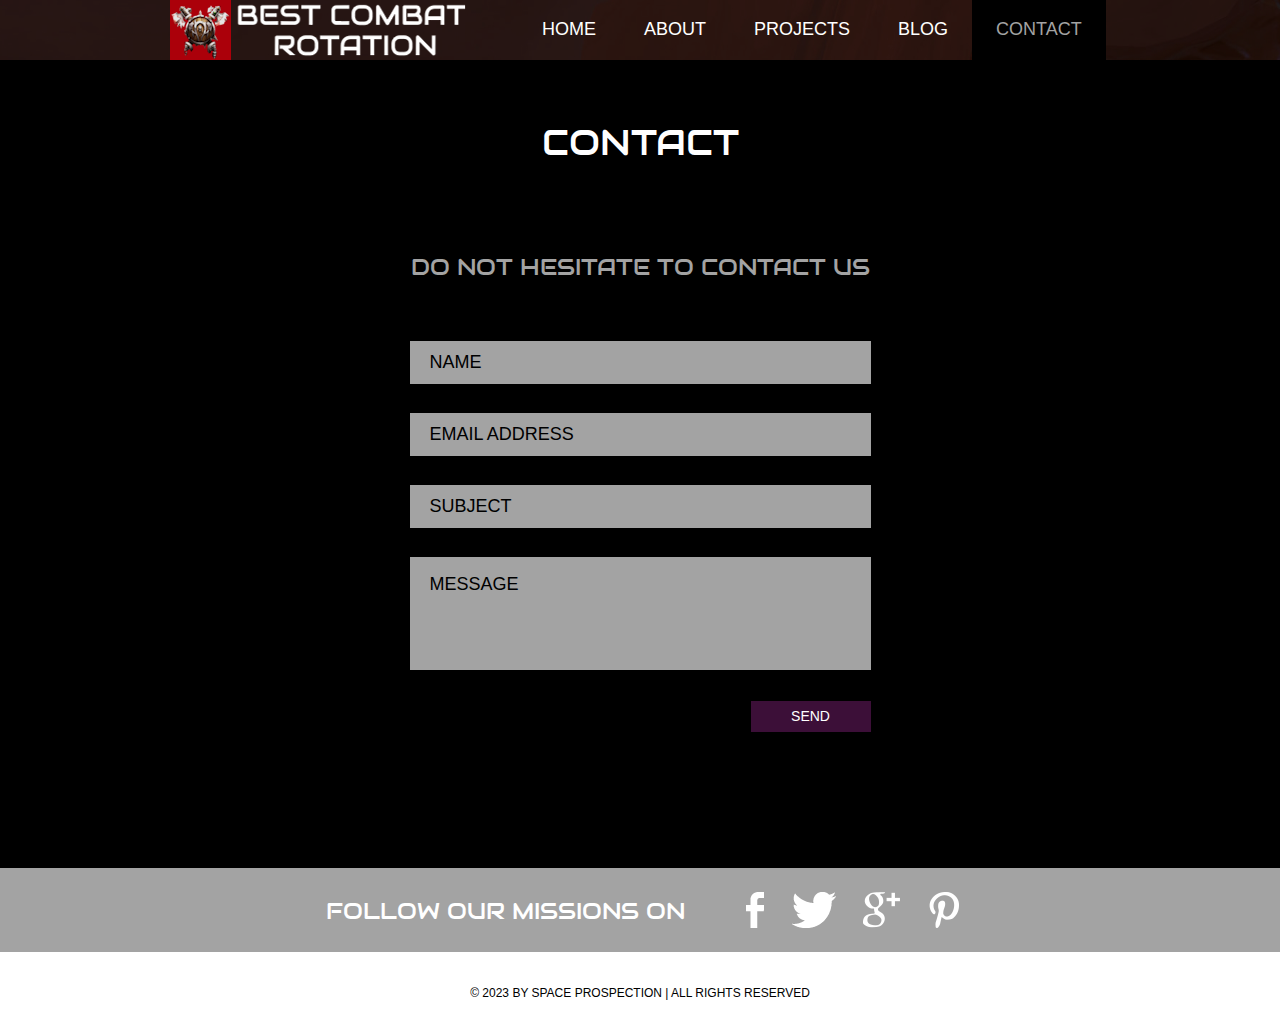
==== contact.html @ 2f609153 "Add files via upload" ====
<!doctype html>
<!-- Website template by freewebsitetemplates.com -->
<html>
<head>
	<meta charset="UTF-8">
	<meta name="viewport" content="width=device-width, initial-scale=1.0">
	<title>contact - Space Science Website Template</title>
	<link rel="stylesheet" href="css/style.css" type="text/css">
	<link rel="stylesheet" type="text/css" href="css/mobile.css">
	<script src="js/mobile.js" type="text/javascript"></script>
</head>
<body>
	<div id="page">
		<div id="header">
			<div>
				<a href="index.html" class="logo"><img src="images/logo.png" alt=""></a>
				<ul id="navigation">
					<li>
						<a href="index.html">Home</a>
					</li>
					<li>
						<a href="about.html">About</a>
					</li>
					<li class="menu">
						<a href="projects.html">Projects</a>
						<ul class="primary">
							<li>
								<a href="proj1.html">proj 1</a>
							</li>
						</ul>
					</li>
					<li class="menu">
						<a href="blog.html">Blog</a>
						<ul class="secondary">
							<li>
								<a href="singlepost.html">Single post</a>
							</li>
						</ul>
					</li>
					<li class="selected">
						<a href="contact.html">Contact</a>
					</li>
				</ul>
			</div>
		</div>
		<div id="body">
			<div class="header">
				<div class="contact">
					<h1>Contact</h1>
					<h2>DO NOT HESITATE TO CONTACT US</h2>
					<form action="index.html">
						<input type="text" name="Name" value="Name" onblur="this.value=!this.value?'Name':this.value;" onfocus="this.select()" onclick="this.value='';">
						<input type="text" name="Email Address" value="Email Address" onblur="this.value=!this.value?'Email Address':this.value;" onfocus="this.select()" onclick="this.value='';">
						<input type="text" name="Subject" value="Subject" onblur="this.value=!this.value?'Subject':this.value;" onfocus="this.select()" onclick="this.value='';">
						<textarea name="message" cols="50" rows="7">Message</textarea>
						<input type="submit" value="Send" id="submit">
					</form>
				</div>
			</div>
		</div>
		<div id="footer">
			<div class="connect">
				<div>
					<h1>FOLLOW OUR  MISSIONS ON</h1>
					<div>
						<a href="http://freewebsitetemplates.com/go/facebook/" class="facebook">facebook</a>
						<a href="http://freewebsitetemplates.com/go/twitter/" class="twitter">twitter</a>
						<a href="http://freewebsitetemplates.com/go/googleplus/" class="googleplus">googleplus</a>
						<a href="http://pinterest.com/fwtemplates/" class="pinterest">pinterest</a>
					</div>
				</div>
			</div>
			<div class="footnote">
				<div>
					<p>&copy; 2023 BY SPACE PROSPECTION | ALL RIGHTS RESERVED</p>
				</div>
			</div>
		</div>
	</div>
</body>
</html>
---- css/style.css ----
/* Website template by freewebsitetemplates.com */
body {
	margin: 0;
	padding: 0;
	position: relative;
	width: auto;
}
body #page {
	background: url("../images/bg-home.jpg") no-repeat scroll center top #000000;
	margin: 0;
	overflow: hidden;
	padding: 0;
	width: auto;
	z-index: 3;
}
a {
	text-decoration: none;
	outline: none;
}
a:active {
	background: none;
}
img {
	border: none;
}
/*-------------------------------------------FONTS---------------------------------------------*/
@font-face {
	font-family: 'audiowide-regular-webfont';
	src: url('../fonts/audiowide-regular-webfont.eot');
	src: url('../fonts/audiowide-regular-webfont.woff') format('woff'), url('../fonts/audiowide-regular-webfont.ttf') format('truetype'), url('../fonts/audiowide-regular-webfont.svg') format('svg');
}
/*----------------------------------------header-styles---------------------------------------*/
#header {
	background: url(../images/bg-transparent1.png) repeat;
	margin: 0;
	min-height: 60px;
	padding: 0;
	width: auto;
}
#header div {
	margin: 0 auto;
	max-width: 940px;
	min-height: 60px;
	padding: 0 10px;
}
#header div a.logo {
	display: block;
	float: left;
	height: 60px;
	margin: 0 44px 0 0;
	padding: 0;
	width: 304px;
}
#header div a img {
	display: block;
	margin: 0;
	padding: 0;
	width: auto;
}
#header div ul {
	display: inline-block;
	float: left;
	list-style: none;
	margin: 0;
	padding: 0;
	width: auto;
}
#header div ul li {
	float: left;
	margin: 0;
	padding: 0;
	width: auto;
}
#header div ul li a {
	color: #ffffff;
	display: block;
	font-family: Arial;
	font-size: 18px;
	font-weight: normal;
	line-height: 59px;
	margin: 0;
	min-height: 60px;
	padding: 0 24px;
 *padding: 0 23px; /* Needed for IE8 and old versions */
	text-align: center;
	text-transform: uppercase;
	width: auto;
}
#header div ul li a:hover {
	background-color: #620031;
	color: #ffffff;
}
#header div ul li.selected a {
	background-color: #000000;
	color: #a3a3a3;
}
#header div ul li.menu {
	position: relative;
}
#header div ul li.menu ul {
	display: block;
	left: -99999px;
	list-style: none;
	margin: 0;
	padding: 0;
	position: absolute;
	top: 60px;
	width: 142px;
	z-index: 50;
}
#header div ul li.menu:hover ul.primary {
	left: 31px;
}
#header div ul li.menu ul.primary.selected {
	left: 31px;
}
#header div ul li.menu:hover ul.secondary {
	left: -20px;
}
#header div ul li.menu ul.secondary.selected {
	left: -20px;
}
#header div ul li.menu ul li {
	margin: 0;
	padding: 0;
	width: auto;
}
#header div ul li.menu ul li a {
	background-color: #620031;
	color: #ffffff;
	display: block;
	font-family: Arial;
	font-size: 18px;
	font-weight: normal;
	line-height: 60px;
	margin: 0;
	min-height: 60px;
	padding: 0 10px;
	text-align: center;
	text-transform: uppercase;
	width: auto;
}
#header div ul li.menu ul.primary.selected li a, #header div ul li.menu ul.secondary.selected li a {
	background-color: #000000;
	color: #a3a3a3;
}
/*----------------------------------------body-home-styles---------------------------------------*/
#body {
	background-color: #000000;
	margin: 0;
	min-height: 808px;
	overflow: hidden;
	padding: 0;
	width: 100%;
}
#body.home {
	background: none;
	margin: 0;
	min-height: 1308px;
	overflow: hidden;
	padding: 0;
	width: 100%;
}
#body.home .header {
	background: none;
	margin: 0;
	overflow: hidden;
	padding: 0;
	width: 100%;
}
#body.home .header div {
	margin: 0 auto;
	max-width: 940px;
	overflow: hidden;
	padding: 0 10px;
	position: relative;
}
#body.home .header div img.satellite {
	display: block;
	left: 10px;
	margin: 0;
	padding: 0;
	position: absolute;
	top: 41px;
	width: auto;
	z-index: 50;
}
#body.home .header div h1 {
	color: #FFFFFF;
	display: block;
	float: right;
	font-family: audiowide-regular-webfont;
	font-size: 60px;
	font-weight: normal;
	line-height: 60px;
	margin: 187px 0 27px;
	padding: 0 38px 0 399px;
	position: relative;
	text-align: right;
	text-transform: uppercase;
	width: 503px;
	z-index: 60;
}
#body.home .header div h2 {
	color: #FFFFFF;
	display: block;
	float: right;
	font-family: Arial;
	font-size: 43px;
	font-weight: normal;
	line-height: 43px;
	margin: 0 0 36px;
	padding: 0 146px 0 506px;
	position: relative;
	text-align: right;
	text-transform: uppercase;
	width: 288px;
	z-index: 60;
}
#body.home .header div a.more {
	background-color: #000000;
	color: #a3a3a3;
	display: block;
	float: right;
	font-family: Arial;
	font-size: 18px;
	font-weight: normal;
	height: 49px;
	line-height: 49px;
	margin: 0 200px 0 0;
	padding: 0;
	text-align: center;
	text-transform: uppercase;
	position: relative;
	width: 180px;
	z-index: 55;
}
#body.home .header div a.more:hover {
	background-color: #ab000b;
	color: #ffffff;
}
#body.home .header div h3 {
	background: url("../images/bg-transparent1.png") repeat;
	color: #A3A3A3;
	float: left;
	font-family: audiowide-regular-webfont;
	font-size: 23px;
	font-weight: normal;
	line-height: 23px;
	margin: 96px 0 0;
 *margin: 102px 0 0;/* Needed for IE8 and old versions */
	min-height: 27px;
	padding: 17px 0 10px;
	position: relative;
	text-align: center;
	text-transform: uppercase;
	width: 940px;
}
#body.home .header div ul {
	display: inline-block;
	list-style: none outside none;
	margin: 0 0 -6px;
	overflow: hidden;
	padding: 0;
	width: auto;
}
#body.home .header div ul li:first-child {
	padding: 0;
}
#body.home .header div ul li {
	border: medium none;
	float: left;
	margin: 0;
	padding: 0;
	width: auto;
}
#body.home .header div ul li a {
	display: block;
	float: none;
	height: 156px;
	margin: 0;
	padding: 0;
	width: 235px;
}
#body.home .header div ul li a img {
	cursor: pointer;
	filter: alpha(opacity=100);/* Needed for IE8 and old versions */
	opacity: 1.0;
	display: block;
	margin: 0;
	padding: 0;
	width: auto;
}
#body.home .header div ul li a img:hover {
	filter: alpha(opacity=70);/* Needed for IE8 and old versions */
	opacity: 0.7;
}
#body.home .body {
	background-color: #630031;
	margin: 0;
	min-height: 168px;
	overflow: hidden;
	padding: 0;
	width: 100%;
}
#body.home .body div {
	margin: 0 auto;
	max-width: 940px;
	overflow: hidden;
	padding: 31px 10px 0;
}
#body.home .body div h1 {
	color: #FFFFFF;
	display: block;
	font-family: audiowide-regular-webfont;
	font-size: 32px;
	font-weight: normal;
	line-height: 32px;
	margin: 0 auto 24px;
	padding: 0;
	text-align: center;
	text-transform: uppercase;
	width: 780px;
}
#body.home .body div p {
	color: #ffffff;
	display: block;
	font-family: Arial;
	font-size: 18px;
	font-weight: normal;
	line-height: 24px;
	margin: 0 auto;
	padding: 0;
	text-align: center;
	width: 780px;
}
#body.home .body div p a {
	color: #ffffff;
	font-family: Arial;
	font-size: 18px;
	font-weight: normal;
	line-height: 24px;
	margin: 0 auto;
	padding: 0;
	text-decoration: underline;
}
#body.home .body div p a:hover {
	color: #a3a3a3;
}
#body.home .footer {
	background-color: #000000;
	margin: 0;
	overflow: hidden;
	padding: 0;
	width: 100%;
}
#body.home .footer div {
	margin: 0 auto;
	max-width: 960px;
	overflow: hidden;
	padding: 32px 0 16px;
}
#body.home .footer div ul {
	display: inline-block;
	list-style: none;
	margin: 0;
	overflow: hidden;
	padding: 0;
	width: auto;
}
#body.home .footer div ul li:first-child {
	float: left;
	margin: 0 10px;
	padding: 0;
	width: 460px;
}
#body.home .footer div ul li {
	float: left;
	margin: 0 0 0 10px;
	padding: 0 0 0 20px;
	width: 440px;
}
#body.home .footer div ul li h1 {
	color: #FFFFFF;
	font-family: audiowide-regular-webfont;
	font-size: 32px;
	font-weight: normal;
	line-height: 32px;
	margin: 0 0 44px;
	padding: 0;
	text-align: left;
	text-transform: uppercase;
	width: auto;
}
#body.home .footer div ul li a {
	display: block;
	height: 258px;
	margin: 0;
	position: relative;
	padding: 0;
	width: 460px;
}
#body.home .footer div ul li a img {
	cursor: pointer;
	filter: alpha(opacity=100);/* Needed for IE8 and old versions */
	opacity: 1.0;
	display: block;
	margin: 0;
	padding: 0;
	width: auto;
}
#body.home .footer div ul li a:hover img {
	filter: alpha(opacity=70);/* Needed for IE8 and old versions */
	opacity: 0.7;
}
#body.home .footer div ul li a span {
	background: url(../images/icons.png) no-repeat 0 -152px;
	display: block;
	height: 72px;
	left: 199px;
	margin: 0;
	padding: 0;
	position: absolute;
	top: 94px;
	width: 62px;
}
#body.home .footer div ul li a:hover span {
	background: url(../images/icons.png) no-repeat 0 -226px;
}
#body.home .footer div ul li ul {
	display: inline-block;
	list-style: none outside none;
	margin: 0;
	overflow: hidden;
	padding: 0;
	width: 440px;
}
#body.home .footer div ul li ul li {
	border-top: 1px solid #A3A3A3;
	float: none;
	margin: 0;
	overflow: hidden;
	padding: 39px 10px 38px 0;
	width: 440px;
}
#body.home .footer div ul li ul li:first-child {
	border: medium none;
	margin: 0;
	padding: 0 0 38px;
	width: 440px;
}
#body.home .footer div ul li ul li a {
	display: block;
	float: left;
	height: 90px;
	margin: 0 20px 0 0;
	padding: 0;
	width: 100px;
}
#body.home .footer div ul li ul li a img {
	cursor: pointer;
	filter: alpha(opacity=100);/* Needed for IE8 and old versions */
	opacity: 1.0;
	display: block;
	margin: 0;
	padding: 0;
	width: auto;
}
#body.home .footer div ul li ul li a img:hover {
	filter: alpha(opacity=70);/* Needed for IE8 and old versions */
	opacity: 0.7;
}
#body.home .footer div ul li ul li h1 {
	color: #A3A3A3;
	float: left;
	font-family: audiowide-regular-webfont;
	font-size: 23px;
	font-weight: normal;
	line-height: 23px;
	margin: 0;
	padding: 4px 0 8px;
	text-align: left;
	text-transform: uppercase;
	width: 310px;
}
#body.home .footer div ul li ul li span {
	color: #FFFFFF;
	display: block;
	float: left;
	font-family: Arial;
	font-size: 14px;
	font-weight: normal;
	line-height: 14px;
	margin: 0 0 10px;
	padding: 0;
	text-align: left;
	text-transform: uppercase;
	width: 310px;
}
#body.home .footer div ul li ul li a.more {
	background-color: #3c0f38;
	color: #ffffff;
	display: block;
	float: right;
	font-family: Arial;
	font-size: 14px;
	font-weight: normal;
	height: 31px;
	line-height: 31px;
	margin: 0;
	padding: 0;
	text-align: center;
	text-transform: uppercase;
	width: 120px;
}
#body.home .footer div ul li ul li a.more:hover {
	background-color: #620031;
}
/*----------------------------------------body-styles---------------------------------------*/
#body.about .header {
	background: url(../images/bg-about.jpg) no-repeat center top #000000;
	margin: 0;
	min-height: 455px;
	padding: 0;
	width: 100%;
}
#body.about .header div, #body .header div {
	margin: 0 auto;
	max-width: 960px;
	overflow: hidden;
	padding: 65px 0 40px;
}
#body.about .header div h1, #body .header div h1 {
	color: #FFFFFF;
	display: block;
	font-family: audiowide-regular-webfont;
	font-size: 36px;
	font-weight: normal;
	line-height: 36px;
	margin: 0 auto 87px;
	padding: 0;
	text-align: center;
	text-transform: uppercase;
	width: 940px;
}
#body.about .header div h2 {
	color: #FFFFFF;
	display: block;
	font-family: audiowide-regular-webfont;
	font-size: 32px;
	font-weight: normal;
	line-height: 32px;
	margin: 0 auto 24px;
	padding: 0;
	text-align: center;
	text-transform: uppercase;
	width: 820px;
}
#body.about .header div p {
	color: #ffffff;
	display: block;
	font-family: Arial;
	font-size: 18px;
	font-weight: normal;
	line-height: 24px;
	margin: 0 auto;
	padding: 0;
	text-align: center;
	width: 820px;
}
#body.about .header div p a {
	color: #ffffff;
	font-family: Arial;
	font-size: 18px;
	font-weight: normal;
	line-height: 24px;
	margin: 0;
	padding: 0;
	text-decoration: underline;
}
#body.about .header div p a:hover {
	color: #a3a3a3;
}
#body.about .body {
	background-color: #620031;
	margin: 0;
	min-height: 253px;
	overflow: hidden;
	padding: 0;
	width: 100%;
}
#body.about .body div {
	margin: 0 auto;
	max-width: 940px;
	overflow: hidden;
	padding: 36px 10px 35px;
}
#body.about .body div h2 {
	color: #A3A3A3;
	float: left;
	font-family: audiowide-regular-webfont;
	font-size: 23px;
	font-weight: normal;
	line-height: 23px;
	margin: 18px 0 26px;
	padding: 0;
	text-align: left;
	text-transform: uppercase;
	width: 620px;
}
#body.about .body div p {
	color: #ffffff;
	display: block;
	float: left;
	font-family: Arial;
	font-size: 14px;
	font-weight: normal;
	line-height: 24px;
	margin: 0;
	padding: 0;
	text-align: left;
	width: 620px;
}
#body.about .body div p a {
	color: #ffffff;
	font-family: Arial;
	font-size: 14px;
	font-weight: normal;
	line-height: 24px;
	margin: 0;
	padding: 0;
	text-decoration: underline;
}
#body.about .body div p a:hover {
	color: #a3a3a3;
}
#body.about .body div img {
	display: block;
	float: right;
	margin: 0;
	padding: 0;
	width: auto;
}
#body.about .footer {
	background-color: #000000;
	margin: 0;
	min-height: 366px;
	padding: 0;
	width: 100%;
}
#body.about .footer div {
	margin: 0 auto;
	overflow: hidden;
	padding: 79px 0 0 10px;
	width: 950px;
}
#body.about .footer div h2 {
	color: #A3A3A3;
	float: right;
	font-family: audiowide-regular-webfont;
	font-size: 23px;
	font-weight: normal;
	line-height: 23px;
	margin: 34px 0 24px;
	padding: 0;
	text-align: left;
	text-transform: uppercase;
	width: 557px;
}
#body.about .footer div p {
	color: #ffffff;
	display: block;
	float: right;
	font-family: Arial;
	font-size: 18px;
	font-weight: normal;
	line-height: 24px;
	margin: 0 auto;
	padding: 0;
	text-align: left;
	width: 557px;
}
#body.about .footer div p a {
	color: #ffffff;
	font-family: Arial;
	font-size: 18px;
	font-weight: normal;
	line-height: 24px;
	margin: 0 auto;
	padding: 0;
	text-decoration: underline;
}
#body.about .footer div p a:hover {
	color: #a3a3a3;
}
#body.about .footer div img {
	float: left;
	display: block;
	margin: 0;
	padding: 0;
	width: auto;
}
#body.about .section {
	background-color: #3c0f38;
	margin: 0;
	min-height: 234px;
	padding: 0;
	width: auto;
}
#body.about .section div {
	margin: 0 auto;
	max-width: 960px;
	overflow: hidden;
	padding: 58px 0 55px;
}
#body.about .section div h2 {
	color: #A3A3A3;
	display: block;
	font-family: audiowide-regular-webfont;
	font-size: 23px;
	font-weight: normal;
	line-height: 23px;
	margin: 0 auto 26px;
	padding: 0;
	text-align: center;
	text-transform: uppercase;
	width: 780px;
}
#body.about .section div p {
	color: #ffffff;
	display: block;
	font-family: Arial;
	font-size: 14px;
	font-weight: normal;
	line-height: 24px;
	margin: 0 auto;
	padding: 0;
	text-align: center;
	width: 780px;
}
#body.about .section div p a {
	color: #ffffff;
	font-family: Arial;
	font-size: 14px;
	font-weight: normal;
	line-height: 24px;
	margin: 0;
	padding: 0;
	text-decoration: underline;
}
#body.about .section div p a:hover {
	color: #a3a3a3;
}
#body .header {
	margin: 0 auto;
	padding: 0;
	width: 100%;
}
#body .header div ul {
	display: inline-block;
	max-width: 940px;
	list-style: none outside none;
	margin: 0;
	padding: 3px 10px 0;
}
#body .header div ul li:first-child {
	border: none;
	padding: 0 0 38px;
}
#body .header div ul li {
	border-top: 1px solid #A3A3A3;
	margin: 0;
	overflow: hidden;
	padding: 38px 0;
	width: auto;
}
#body .header div ul li a {
	display: block;
	float: left;
	height: 217px;
	margin: 0 40px 0 0;
	padding: 0;
	width: 380px;
}
#body .header div ul li a img {
	cursor: pointer;
	filter: alpha(opacity=100);/* Needed for IE8 and old versions */
	opacity: 1.0;
	display: block;
	margin: 0;
	padding: 0;
	width: auto;
}
#body .header div ul li a img:hover {
	filter: alpha(opacity=70);/* Needed for IE8 and old versions */
	opacity: 0.7;
}
#body .header div ul li div {
	float: left;
	margin: 0;
	overflow: hidden;
	padding: 0;
	width: 520px;
}
#body .header div ul li div h1 {
	color: #A3A3A3;
	font-family: audiowide-regular-webfont;
	font-size: 23px;
	font-weight: normal;
	line-height: 23px;
	margin: 0 0 26px;
	padding: 0;
	text-align: left;
	text-transform: uppercase;
	width: 520px;
}
#body .header div ul li div p {
	color: #FFFFFF;
	font-family: Arial;
	font-size: 14px;
	font-weight: normal;
	line-height: 24px;
	margin: 0 0 41px;
	padding: 0;
	text-align: left;
	width: 520px;
}
#body .header div ul li div p a {
	color: #FFFFFF;
	display: inline;
	float: none;
	font-family: Arial;
	font-size: 14px;
	font-weight: normal;
	height: auto;
	line-height: 24px;
	margin: 0;
	padding: 0;
	text-decoration: underline;
	width: auto;
}
#body .header div ul li div p a:hover {
	color: #a3a3a3;
}
#body .header div ul li div a.more {
	background-color: #3c0f38;
	color: #ffffff;
	display: block;
	float: right;
	font-family: Arial;
	font-size: 14px;
	font-weight: normal;
	height: 31px;
	line-height: 31px;
	margin: 0;
	padding: 0;
	text-align: center;
	text-transform: uppercase;
	width: 120px;
}
#body .header div ul li div a.more:hover {
	background-color: #620031;
}
#body .header div img {
	display: block;
	margin: 0 auto;
	padding: 3px 0 0;
	width: auto;
}
#body .header div h2 {
	color: #A3A3A3;
	display: block;
	font-family: audiowide-regular-webfont;
	font-size: 23px;
	font-weight: normal;
	line-height: 23px;
	margin: 0 auto;
	padding: 53px 0 27px;
	text-align: center;
	text-transform: uppercase;
	width: 780px;
}
#body .header div p {
	color: #FFFFFF;
	display: block;
	font-family: Arial;
	font-size: 14px;
	font-weight: normal;
	line-height: 24px;
	margin: 0 auto 48px;
	padding: 0;
	text-align: center;
	width: 780px;
}
#body .header div p a {
	color: #ffffff;
	font-family: Arial;
	font-size: 14px;
	font-weight: normal;
	line-height: 24px;
	margin: 0 auto;
	padding: 0;
	text-decoration: underline;
}
#body .header div p a:hover {
	color: #a3a3a3;
}
#body .header div .article {
	float: left;
	margin: 0 40px 0 10px;
	padding: 0;
	width: 560px;
}
#body .header div .article ul {
	display: inline-block;
	list-style: none outside none;
	margin: 0;
	padding: 3px 0 0;
	width: 560px;
}
#body .header div .article ul li:first-child {
	border: none;
	padding: 0 0 38px;
}
#body .header div .article ul li {
	border-top: 1px solid #a3a3a3;
	margin: 0;
	overflow: hidden;
	padding: 38px 0 38px;
	width: auto;
}
#body .header div .article ul li a {
	display: block;
	height: 241px;
	margin: 0 0 29px;
	padding: 0;
	width: 560px;
}
#body .header div .article ul li a img {
	cursor: pointer;
	filter: alpha(opacity=100);/* Needed for IE8 and old versions */
	opacity: 1.0;
	display: block;
	margin: 0;
	padding: 0;
	width: auto;
}
#body .header div .article ul li a img:hover {
	filter: alpha(opacity=70);/* Needed for IE8 and old versions */
	opacity: 0.7;
}
#body .header div .article ul li h1 {
	color: #A3A3A3;
	font-family: audiowide-regular-webfont;
	font-size: 23px;
	font-weight: normal;
	line-height: 23px;
	margin: 0 0 8px;
	padding: 0;
	text-align: left;
	text-transform: uppercase;
	width: auto;
}
#body .header div .article ul li span {
	color: #FFFFFF;
	display: block;
	font-family: Arial;
	font-size: 14px;
	font-weight: normal;
	line-height: 14px;
	margin: 0 0 28px;
	padding: 0;
	text-align: left;
	text-transform: uppercase;
	width: auto;
}
#body .header div .article ul li p {
	color: #FFFFFF;
	font-family: Arial;
	font-size: 14px;
	font-weight: normal;
	line-height: 24px;
	margin: 0 0 29px;
	padding: 0;
	text-align: left;
	width: auto;
}
#body .header div .article ul li p a {
	color: #FFFFFF;
	display: inline;
	float: none;
	font-family: Arial;
	font-size: 14px;
	font-weight: normal;
	height: auto;
	line-height: 24px;
	margin: 0;
	padding: 0;
	text-decoration: underline;
	width: auto;
}
#body .header div .article ul li p a:hover {
	color: #a3a3a3;
}
#body .header div .article ul li a.more {
	background-color: #3c0f38;
	color: #ffffff;
	display: block;
	float: right;
	font-family: Arial;
	font-size: 14px;
	font-weight: normal;
	height: 31px;
	line-height: 31px;
	margin: 0;
	padding: 0;
	text-align: center;
	text-transform: uppercase;
	width: 120px;
}
#body .header div .article ul li a.more:hover {
	background-color: #620031;
}
#body .header div .sidebar {
	float: left;
	margin: 0;
	padding: 0;
	width: 340px;
}
#body .header div .sidebar ul {
	display: inline-block;
	list-style: none;
	margin: 0;
	padding: 0;
	width: 340px;
}
#body .header div .sidebar ul li:first-child {
	border: medium none;
	padding: 0 0 34px;
}
#body .header div .sidebar ul li {
	border-top: 1px solid #A3A3A3;
	margin: 0;
	overflow: hidden;
	padding: 32px 0 34px;
	width: auto;
}
#body .header div .sidebar ul li h1 {
	color: #FFFFFF;
	font-family: audiowide-regular-webfont;
	font-size: 32px;
	font-weight: normal;
	line-height: 32px;
	margin: 0 0 25px;
	padding: 0;
	text-align: left;
	text-transform: uppercase;
	width: 340px;
}
#body .header div .sidebar ul li a {
	display: block;
	float: none;
	height: 187px;
	margin: 0 0 29px;
	padding: 0;
	width: 34px;
}
#body .header div .sidebar ul li a img {
	cursor: pointer;
	filter: alpha(opacity=100);/* Needed for IE8 and old versions */
	opacity: 1.0;
	display: block;
	margin: 0;
	padding: 0;
	width: auto;
}
#body .header div .sidebar ul li a img:hover {
	filter: alpha(opacity=70);/* Needed for IE8 and old versions */
	opacity: 0.7;
}
#body .header div .sidebar ul li h2 {
	color: #A3A3A3;
	font-family: audiowide-regular-webfont;
	font-size: 23px;
	font-weight: normal;
	line-height: 23px;
	margin: 0 0 7px;
	padding: 0;
	text-align: left;
	text-transform: uppercase;
	width: auto;
}
#body .header div .sidebar ul li span {
	color: #ffffff;
	display: block;
	font-family: Arial;
	font-size: 14px;
	font-weight: normal;
	line-height: 14px;
	margin: 0;
	padding: 0;
	text-align: left;
	text-transform: uppercase;
	width: auto;
}
#body .header div .sidebar ul li ul {
	display: inline-block;
	list-style: none outside none;
	margin: 0;
	padding: 12px 0 0;
	width: 340px;
}
#body .header div .sidebar ul li ul li:first-child {
	padding: 0;
}
#body .header div .sidebar ul li ul li {
	border: medium none;
	margin: 0 0 26px;
	overflow: hidden;
	padding: 0;
	width: auto;
}
#body .header div .sidebar ul li ul li a {
	display: block;
	float: left;
	height: 54px;
	margin: 0 20px 0 0;
	padding: 0;
	width: 60px;
}
#body .header div .sidebar ul li ul li a img {
	cursor: pointer;
	filter: alpha(opacity=100);/* Needed for IE8 and old versions */
	opacity: 1.0;
	display: block;
	margin: 0;
	padding: 0;
	width: auto;
}
#body .header div .sidebar ul li ul li a img:hover {
	filter: alpha(opacity=70);/* Needed for IE8 and old versions */
	opacity: 0.7;
}
#body .header div .sidebar ul li ul li h2 {
	color: #A3A3A3;
	float: left;
	font-family: audiowide-regular-webfont;
	font-size: 23px;
	font-weight: normal;
	line-height: 23px;
	margin: 6px 0 11px;
	padding: 0;
	text-align: left;
	text-transform: uppercase;
	width: 260px;
}
#body .header div .sidebar ul li ul li span {
	color: #ffffff;
	display: block;
	float: left;
	font-family: Arial;
	font-size: 14px;
	line-height: 14px;
	margin: 0;
	padding: 0;
	text-align: left;
	text-transform: uppercase;
	width: auto;
}
#body .header div .article img {
	display: block;
	margin: 3px 0 29px;
	padding: 0;
	width: auto;
}
#body .header div .article h1 {
	color: #A3A3A3;
	font-family: audiowide-regular-webfont;
	font-size: 23px;
	font-weight: normal;
	line-height: 23px;
	margin: 0 0 7px;
	padding: 0;
	text-align: left;
	text-transform: uppercase;
	width: auto;
}
#body .header div .article span {
	color: #FFFFFF;
	display: block;
	font-family: Arial;
	font-size: 14px;
	font-weight: normal;
	line-height: 14px;
	margin: 0 0 29px;
	padding: 0;
	text-align: left;
	text-transform: uppercase;
	width: auto;
}
#body .header div .article p {
	color: #FFFFFF;
	font-family: Arial;
	font-size: 14px;
	font-weight: normal;
	line-height: 24px;
	margin: 0 0 24px;
	padding: 0;
	text-align: left;
	width: auto;
}
#body .header div .article p a {
	color: #ffffff;
	font-family: Arial;
	font-size: 14px;
	font-weight: normal;
	line-height: 24px;
	margin: 0;
	padding: 0;
	text-decoration: underline;
}
#body .header div .article p a:hover {
	color: #a3a3a3;
}
#body .header .contact h2 {
	color: #A3A3A3;
	display: block;
	font-family: audiowide-regular-webfont;
	font-size: 23px;
	font-weight: normal;
	line-height: 23px;
	margin: 0 auto;
	padding: 8px 0 62px;
	text-align: center;
	text-transform: uppercase;
	width: 500px;
}
#body .header div form {
	display: block;
	margin: 0 auto;
	padding: 0;
	width: 461px;
}
#body .header div form input {
	background-color: #A3A3A3;
	border: medium none;
	color: #000000;
	display: block;
	font-family: Arial;
	font-size: 18px;
	font-weight: normal;
	height: 43px;
	line-height: 43px;
	margin: 0 0 29px;
	padding: 0 0 0 20px;
	text-align: left;
	text-transform: uppercase;
	width: 441px;
}
#body .header div form textarea {
	background-color: #A3A3A3;
	border: medium none;
	color: #000000;
	display: block;
	font-family: Arial;
	font-size: 18px;
	font-weight: normal;
	height: 98px;
	line-height: 24px;
	margin: 0 0 31px;
	overflow: auto;
	padding: 15px 0 0 20px;
	resize: none;
	text-align: left;
	text-transform: uppercase;
	width: 441px;
}
#body .header div form input#submit {
	background-color: #3c0f38;
	color: #ffffff;
	cursor: pointer;
	display: block;
	float: right;
	font-family: Arial;
	font-size: 14px;
	font-weight: normal;
	height: 31px;
	line-height: 31px;
	margin: 0;
	padding: 0;
	text-align: center;
	text-transform: uppercase;
	width: 120px;
}
#body .header div form input#submit:hover {
	background-color: #620031;
}
/*----------------------------------------footer-styles---------------------------------------*/
#footer {
	margin: 0;
	padding: 0;
	width: auto;
}
#footer .connect {
	background-color: #a3a3a3;
	margin: 0;
	min-height: 84px;
	overflow: hidden;
	padding: 0;
	width: auto;
}
#footer .connect div {
	margin: 0 auto;
	max-width: 960px;
	overflow: hidden;
	padding: 24px 0 0;
}
#footer .connect div h1 {
	color: #FFFFFF;
	float: left;
	font-family: audiowide-regular-webfont;
	font-size: 23px;
	font-weight: normal;
	line-height: 23px;
	margin: 0;
	padding: 8px 25px 0 0;
	text-align: right;
	text-transform: uppercase;
	width: 525px;
}
#footer .connect div div {
	float: left;
	margin: 0;
	overflow: hidden;
	padding: 0 0 0 20px;
	width: 380px;
}
#footer .connect div div a {
	background: url(../images/icons.png) no-repeat;
	display: block;
	float: left;
	height: 36px;
	margin: 0;
	padding: 0;
	text-indent: -99999px;
	width: 18px;
}
#footer .connect div div a.facebook {
	background-position: 0 0;
	margin: 0 0 0 16px;
	width: 18px;
}
#footer .connect div div a.twitter {
	background-position: 0 -114px;
	margin: 0 0 0 28px;
	width: 44px;
}
#footer .connect div div a.googleplus {
	background-position: 0 -38px;
	margin: 0 0 0 27px;
	width: 37px;
}
#footer .connect div div a.pinterest {
	background-position: 0 -76px;
	margin: 0 0 0 29px;
	width: 30px;
}
#footer .connect div div a.facebook:hover {
	background-position: -20px 0;
}
#footer .connect div div a.twitter:hover {
	background-position: -46px -114px;
}
#footer .connect div div a.googleplus:hover {
	background-position: -38px -38px;
}
#footer .connect div div a.pinterest:hover {
	background-position: -32px -76px;
}
#footer .footnote {
	background-color: #FFFFFF;
	margin: 0;
	min-height: 84px;
	overflow: hidden;
	padding: 0;
	width: auto;
}
#footer .footnote div {
	margin: 0 auto;
	overflow: hidden;
	padding: 34px 0 0;
	width: 960px;
}
#footer .footnote div p {
	color: #000000;
	display: block;
	font-family: Arial;
	font-size: 12px;
	font-weight: normal;
	margin: 0 auto;
	padding: 0;
	text-align: center;
	text-transform: uppercase;
	width: 940px;
}
#wix {
	max-width: 728px;
	margin: 0 auto;
}
#wix a img {
	width: 100%;
}
---- css/mobile.css ----
/* Website template by freewebsitetemplates.com */
@media only screen and (min-width : 320px) and (max-width : 568px) {
	
}
@media only screen and (max-width : 568px) and (orientation : landscape) {
	
}
	@media only screen and (max-width : 918px) {
	#body {
		margin: 0;
		min-height: 1175px;
		padding: 0;
		width: 100%;
		z-index: 3;
	}
	#body.home {
		margin: 0;
		padding: 0;
		width: 100%;
	}
	#body.home .header div, #body.home .body div, #body.home .footer div, #body.about .header div, #body .header div, #body.about .body div, #body.about .footer div, #body.about .section div {
		margin: 0 auto;
		max-width: none;
		overflow: hidden;
		padding: 10% 0;
		position: relative;
		width: 95%;
	}
	#body.home .header div img.satellite{
		left: 2px;
	}
	#body.home .header div h1 {
		float: none;
		margin: 0;
		padding: 30% 0 10%;
		text-align: center;
		width: 100%;
	}
	#body.home .header div h2 {
		float: none;
		margin: 0;
		padding: 0 0 10% 0;
		text-align: center;
		width: 100%;
	}
	#body.home .header div a.more{
		float: none;
		margin: 0 auto;
		z-index: 55;
	}
	#body.home .header div h3{
		margin: 106px 0 0;
		width: 100%;
	}
	#body.home .header div ul, #body.home .footer div ul, #body.home .footer div ul li ul {
		margin: 0;
		padding: 10% 0;
		width: 100%;
	}
	#body.home .header div ul li:first-child, #body.home .header div ul li {
		border: none;
		float: none;
		margin: 10% 0;
		width: 100%;
	}
	#body.home .header div ul li a{
		margin: 0 auto;
	}
	#body.home .header div ul li a img, #body .header div .article ul li a img {
		margin: 0 auto;
	}
	#body.home .body div h1, #body.home .body div p {
		width: 100%;
	}
	#body.home .footer div ul li:first-child, #body.home .footer div ul li, #body .header div .sidebar ul li ul {
		float: none;
		margin: 0 0 10%;
		padding: 0;
		width: 100%;
	}
	#body.home .footer div ul li h1, #body.home .footer div ul li ul li h1, #body.home .footer div ul li ul li span {
		float: none;
		text-align: center;
		width: 100%;
	}
	#body.home .footer div ul li a{
		height: 100%;
		width: 100%;
	}
	#body.home .footer div ul li a img{
		margin: 0 auto;
		width: 90%;
	}
	#body.home .footer div ul li a span {
		left: 46%;
		top: 39%;
	}
	#body.home .footer div ul li ul li:first-child, #body.home .footer div ul li ul li {
		width: 100%;
	}
	#body.home .footer div ul li ul li a.more{
		float: none;
		margin: 0 auto;
	}
	#body.home .footer div ul li ul li a {
		display: block;
		float: none;
		height: 90px;
		margin: 0 auto;
		padding: 0;
		width: 100px;
	}
	#body.about .header div h1, #body .header div h1, #body.about .header div h2, #body.about .header div p, #body.about .body div h2, #body.about .body div p, #body.about .footer div h2, #body.about .footer div p, #body.about .section div h2, #body.about .section div p, #body .header div ul li div h1, #body .header div ul li div p, #body .header div h2, #body .header div p, #body .header div .sidebar ul li h1, #body .header .contact h2 {
		float: none;
		text-align: center;
		width: 100%;
	}
	#body.about .body div img, #body.about .footer div img, #body .header div ul li a img, #body .header div ul li div a.more, #body .header div .article ul li a.more, #body .header div .sidebar ul li ul li a img, #body .header div .sidebar ul li a img {
		float: none;
		margin: 0 auto;
	}
	#body .header div ul, #body .header div .article ul, #body .header div .sidebar ul {
		max-width: none;
		padding: 0;
		width: 100%;
	}
	#body .header div ul li a, #body .header div .article ul li a, #body .header div .sidebar ul li a, #body .header div .sidebar ul li ul li a {
		float: none;
		height: auto;
		margin: 0 auto;
		width: auto;
	}
	#body .header div ul li div, #body .header div .article, #body .header div .sidebar {
		float: none;
		margin: 0;
		padding: 10% 0;
		width: 100%;
	}
	#body .header div .sidebar ul li ul li h2, #body .header div .sidebar ul li ul li span, #body .header div .article ul li h1, #body .header div .article ul li span, #body .header div .article ul li p, #body .header div .sidebar ul li h2, #body .header div .sidebar ul li span {
		float: none;
		padding: 2% 0 1%;
		text-align: center;
		width: 100%;
	}
	#body .header div form{
		width: 100%;
	}
	#body .header div form input, #body .header div form textarea {
		-webkit-appearance: none;
		border-radius: 0;
		margin: 0 auto 10%;
		width: 90%;
	}
	#body .header div form input#submit{
		-webkit-appearance: none;
		border-radius: 0;
		float: none;
		margin: 0 auto;
	}
	#footer{
		width: 100%;
	}
	#footer .connect{
		width: 100%;
	}
	#footer .connect div, #footer .footnote div {
		margin: 0 auto;
		padding: 10% 0;
		width: 95%;
	}
	#footer .connect div h1{
		float: none;
		font-size: 17px;
		line-height: 20px;
		margin: 0;
		padding: 0 0 10%;
		text-align: center;
		width: 100%
	}
	#footer .connect div div{
		float: none;
		margin: 0 auto;
		padding: 0;
		width: 210px;
	}
	#footer .connect div div a.facebook, #footer .connect div div a.twitter, #footer .connect div div a.googleplus, #footer .connect div div a.pinterest {
		margin: 0 10px;
	}
	#footer .footnote div p{
		width: 100%;
	}
}
@media only screen and (max-width : 959px) {
	body #page {
		margin: 0;
		padding: 0;
		width: auto;
	}
	html {
		-webkit-text-size-adjust: none;
	}
	img {
		max-width: 100%;
	}
	body #page {
		margin: 0;
		overflow: hidden;
		padding: 0;
		width: auto;
	}
	#header {
		min-height: 73px;
		width: 100%;
	}
	#header div {
		margin: 0 auto;
		max-width: none;
		min-height: 105px;
		width: 95%;
	}
	#header div a.logo {
		display: block;
		float: left;
		height: 60px;
		margin: 5% 0 0;
		padding: 0;
		width: 79%;
	}
	#header div span#mobile-navigation {
		background: transparent url(../images/mobile/mobile-menu.png) no-repeat;
		display: block;
		height: 50px;
		margin: 0;
		padding: 0 0 0 0;
		position: absolute;
		right: 3%;
		top: 14px;
		width: 50px;
		z-index: 999;
	}
	#header div > ul#navigation {
		background-image: none;
		background: rgba(98, 0, 49, 0.91);
		border: 1px solid #f1f2f2;
		border-radius: 0;
		display: none;
		float: none;
		height: auto;
		padding: 0;
		position: absolute;
		right: 3%;
		top: 64px;
		width: 92%;
		z-index: 1000;
	}
	#header div > ul#navigation > li {
		border-left: 0;
		border-top: 1px solid #f1f2f2;
		margin: 0;
		height: auto;
		padding: 0;
		position: relative;
		text-align: left;
		width: 100%;
	}
	#header div > ul#navigation > li:first-child {
		border-top: 0;
	}
	#header div > ul#navigation > li:hover {
		background-color: transparent;
	}
	#header div ul#navigation li a {
		border: none;
		color: #eeeced;
		display: block;
		font-family: Arial;
		font-size: 1.125em;
		font-weight: normal;
		height: 3em;
		line-height: 3.125em;
		min-height: 54px;
		padding: 0 10px;
		text-align: left;
		text-decoration: none;
		text-shadow: none;
		width: auto;
	}
	#header div .mobile-submenu {
		background: rgba(98, 0, 49, 0.91) url(../images/mobile/mobile-expand.png) no-repeat center;
		border-left: 1px solid #f1f2f2;
		display: inline-block;
		height: 3.4em;
		position: absolute;
		right: 0;
		top: 0;
		width: 50px;
		z-index: 0;
	}
	#header div ul#navigation li ul {
		background: none;
		border-top: 1px solid #f1f2f2;
		padding: 0;
		position: static;
		right: 0;
		text-align: left;
		width: 100%;
		z-index: 999;
	}
	#header div ul#navigation li ul, #header div ul#navigation li:hover ul {
		display: none;
	}
	#header div ul#navigation li {
		height: auto;
		width: 100%;
		z-index: 40;
	}
	#header div ul#navigation li ul li {
		background: rgba(98, 0, 49, 0.91);
		border-top: 1px solid #f1f2f2;
		display: block;
		height: auto;
		margin: 0;
		padding: 0;
		text-align: left;
		width: 100%;
	}
	#header div ul#navigation li ul li:first-child {
		border: none;
	}
	#header div ul#navigation li ul li a {
		background: rgba(98, 0, 49, 0.91);
		color: #eeeced;
		padding-left: 20px;
		text-align: left;
		text-decoration: none;
		width: auto;
	}
	#header div ul#navigation li:hover a, #header div ul#navigation li.selected a, #header div ul#navigation li:hover ul li a, #header div ul#navigation li:hover ul li a:hover, #header div ul#navigation li ul li.selected a {
		display: block;
	}
	#header div ul#navigation li.selected > a {
		background: rgba(0, 0, 0, 0.91);
		color: #eeeced;
		text-decoration: none;
	}
	#header div ul li.selected a, #header div ul li.selected a:hover, #header div ul li.menu ul#selected li.selected a {
		color: #eeeced;
		text-decoration: none;
	}
}
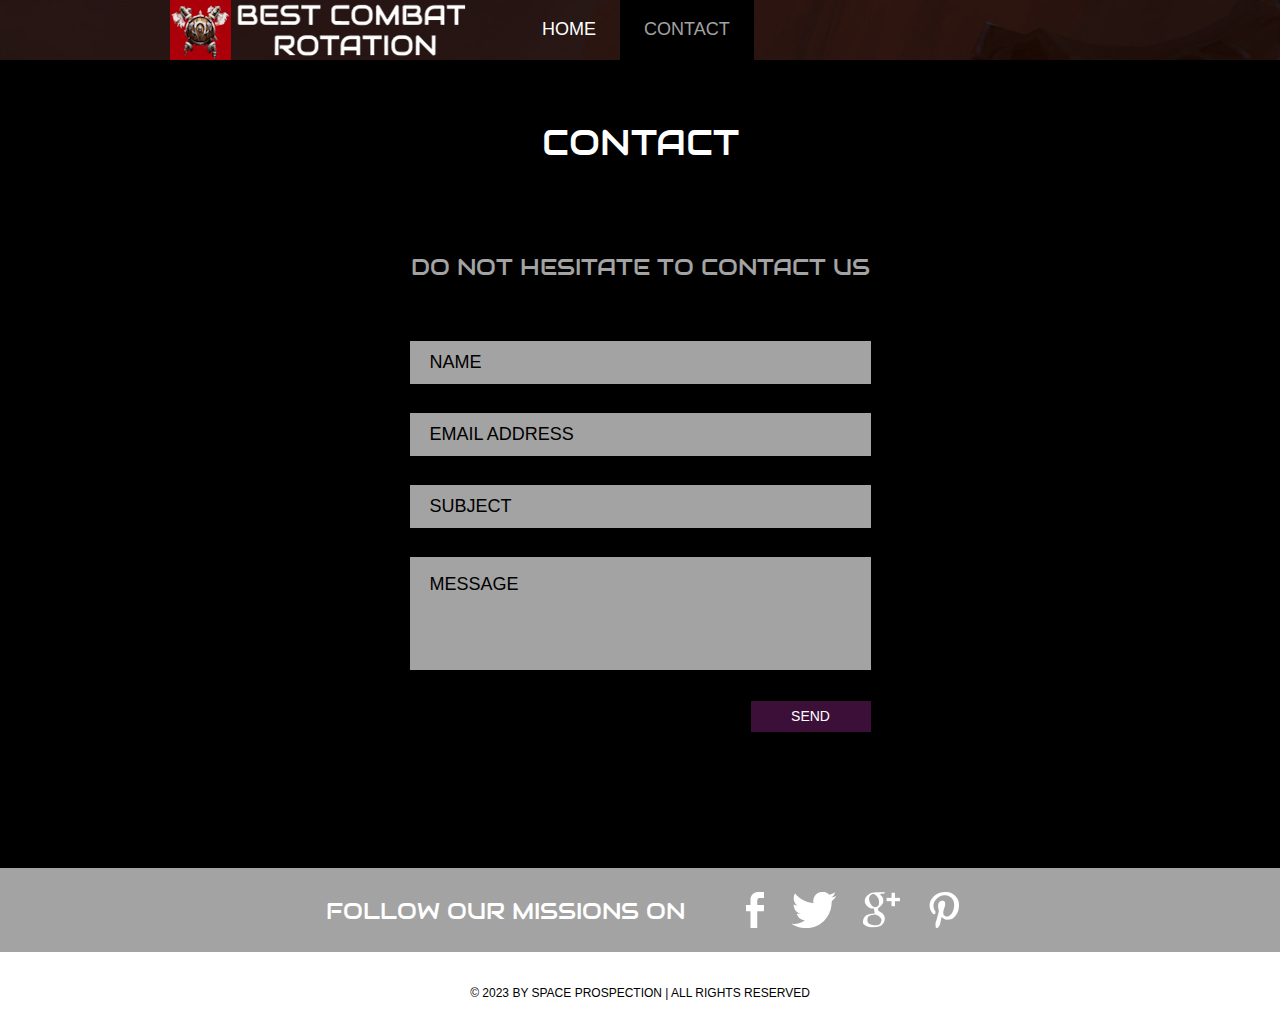
==== commit 03d4d51d: "Update contact.html" ====
--- a/contact.html
+++ b/contact.html
@@ -17,25 +17,6 @@
 				<ul id="navigation">
 					<li>
 						<a href="index.html">Home</a>
-					</li>
-					<li>
-						<a href="about.html">About</a>
-					</li>
-					<li class="menu">
-						<a href="projects.html">Projects</a>
-						<ul class="primary">
-							<li>
-								<a href="proj1.html">proj 1</a>
-							</li>
-						</ul>
-					</li>
-					<li class="menu">
-						<a href="blog.html">Blog</a>
-						<ul class="secondary">
-							<li>
-								<a href="singlepost.html">Single post</a>
-							</li>
-						</ul>
 					</li>
 					<li class="selected">
 						<a href="contact.html">Contact</a>
@@ -78,4 +59,4 @@
 		</div>
 	</div>
 </body>
-</html>+</html>
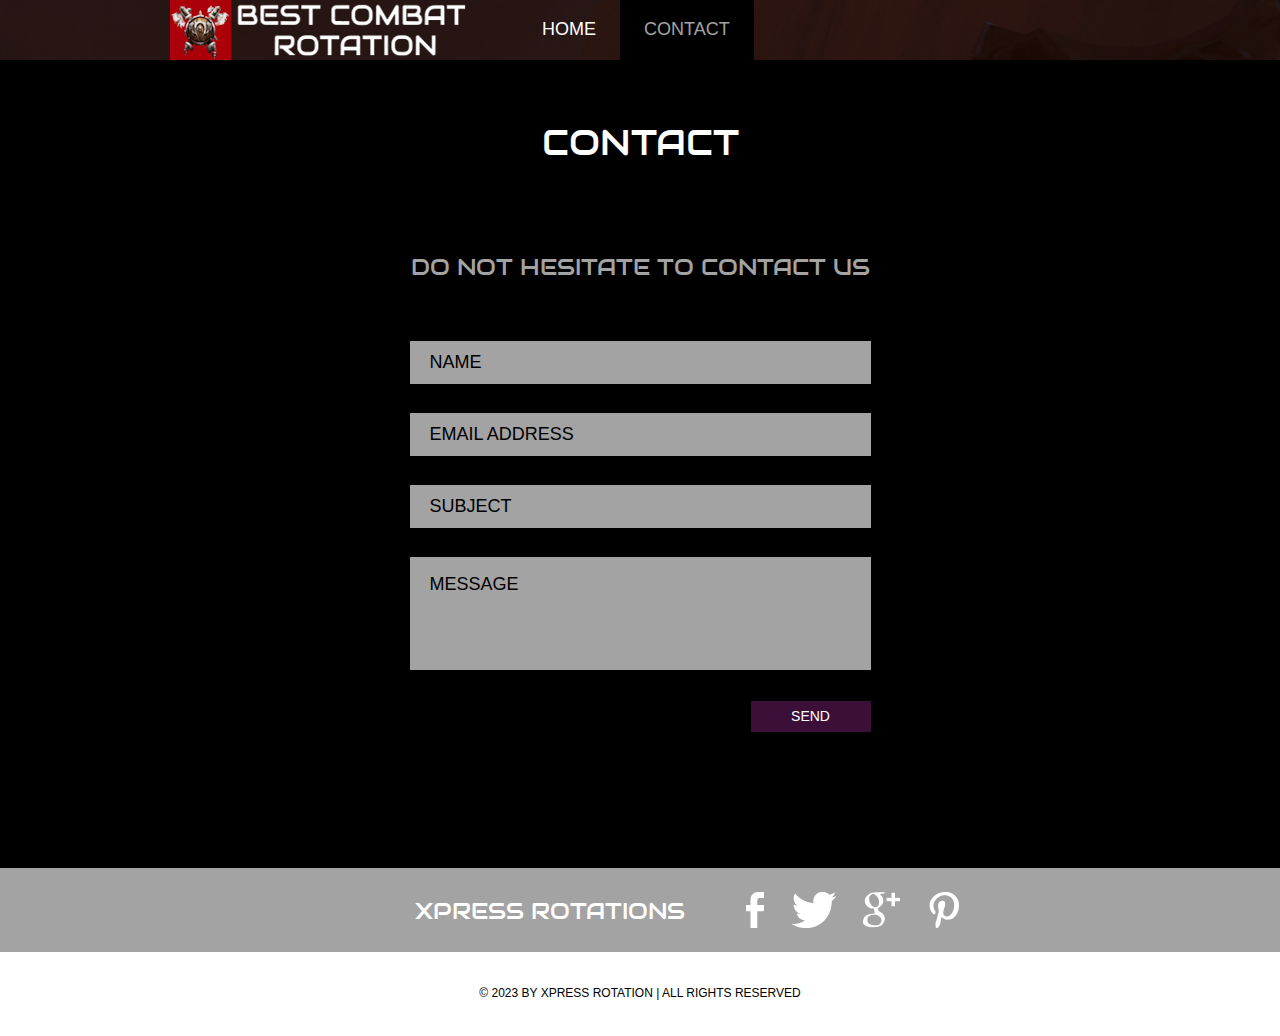
==== commit 48e189bd: "Update contact.html" ====
--- a/contact.html
+++ b/contact.html
@@ -42,7 +42,7 @@
 		<div id="footer">
 			<div class="connect">
 				<div>
-					<h1>FOLLOW OUR  MISSIONS ON</h1>
+					<h1>Xpress Rotations</h1>
 					<div>
 						<a href="http://freewebsitetemplates.com/go/facebook/" class="facebook">facebook</a>
 						<a href="http://freewebsitetemplates.com/go/twitter/" class="twitter">twitter</a>
@@ -53,7 +53,7 @@
 			</div>
 			<div class="footnote">
 				<div>
-					<p>&copy; 2023 BY SPACE PROSPECTION | ALL RIGHTS RESERVED</p>
+					<p>&copy; 2023 BY Xpress Rotation | ALL RIGHTS RESERVED</p>
 				</div>
 			</div>
 		</div>
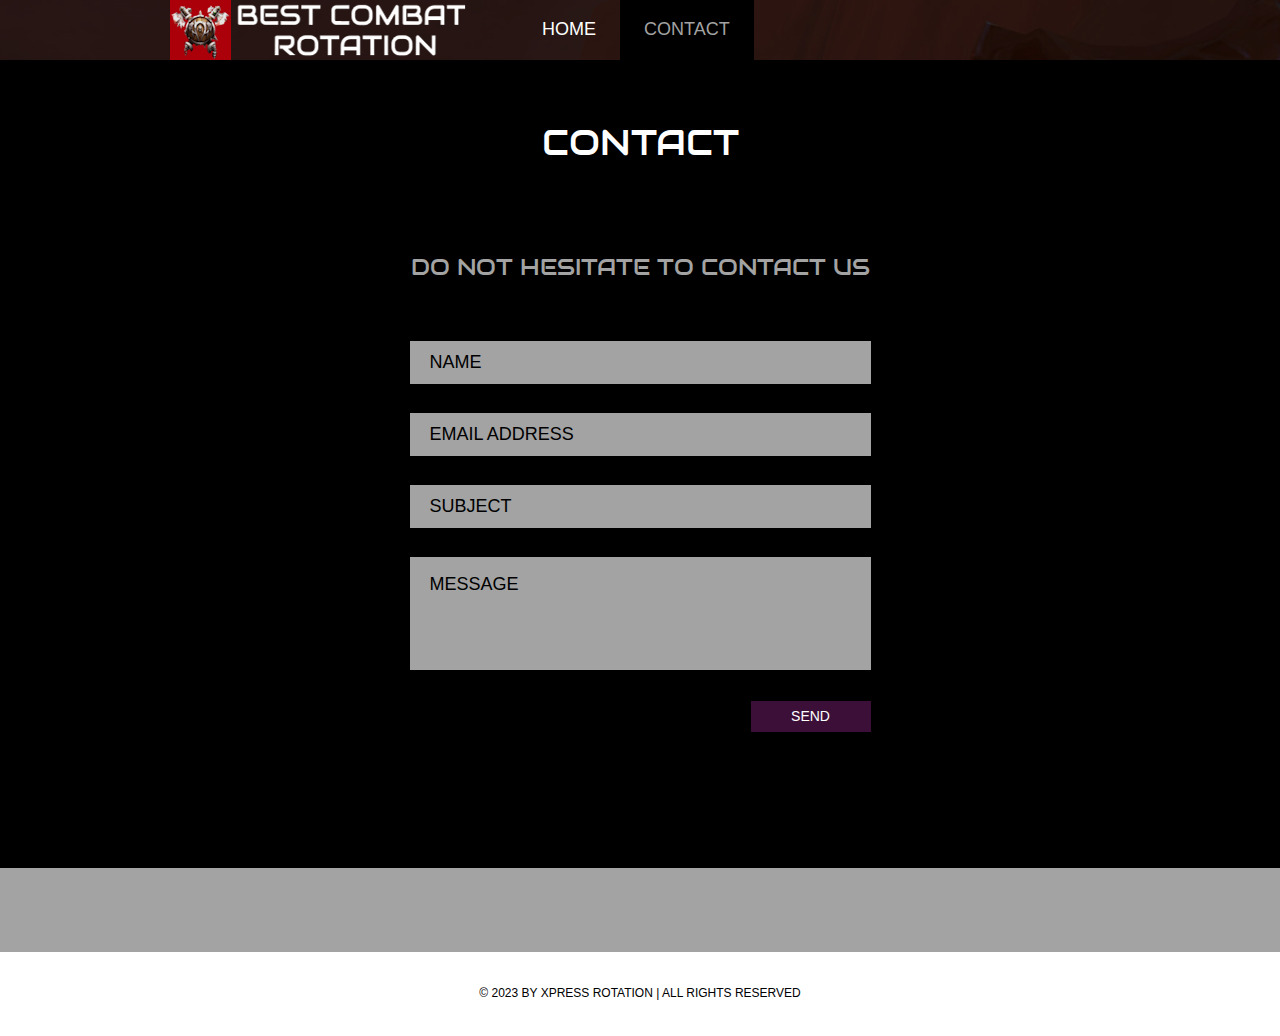
==== commit cdd91315: "Update contact.html" ====
--- a/contact.html
+++ b/contact.html
@@ -42,12 +42,8 @@
 		<div id="footer">
 			<div class="connect">
 				<div>
-					<h1>Xpress Rotations</h1>
 					<div>
-						<a href="http://freewebsitetemplates.com/go/facebook/" class="facebook">facebook</a>
-						<a href="http://freewebsitetemplates.com/go/twitter/" class="twitter">twitter</a>
-						<a href="http://freewebsitetemplates.com/go/googleplus/" class="googleplus">googleplus</a>
-						<a href="http://pinterest.com/fwtemplates/" class="pinterest">pinterest</a>
+
 					</div>
 				</div>
 			</div>
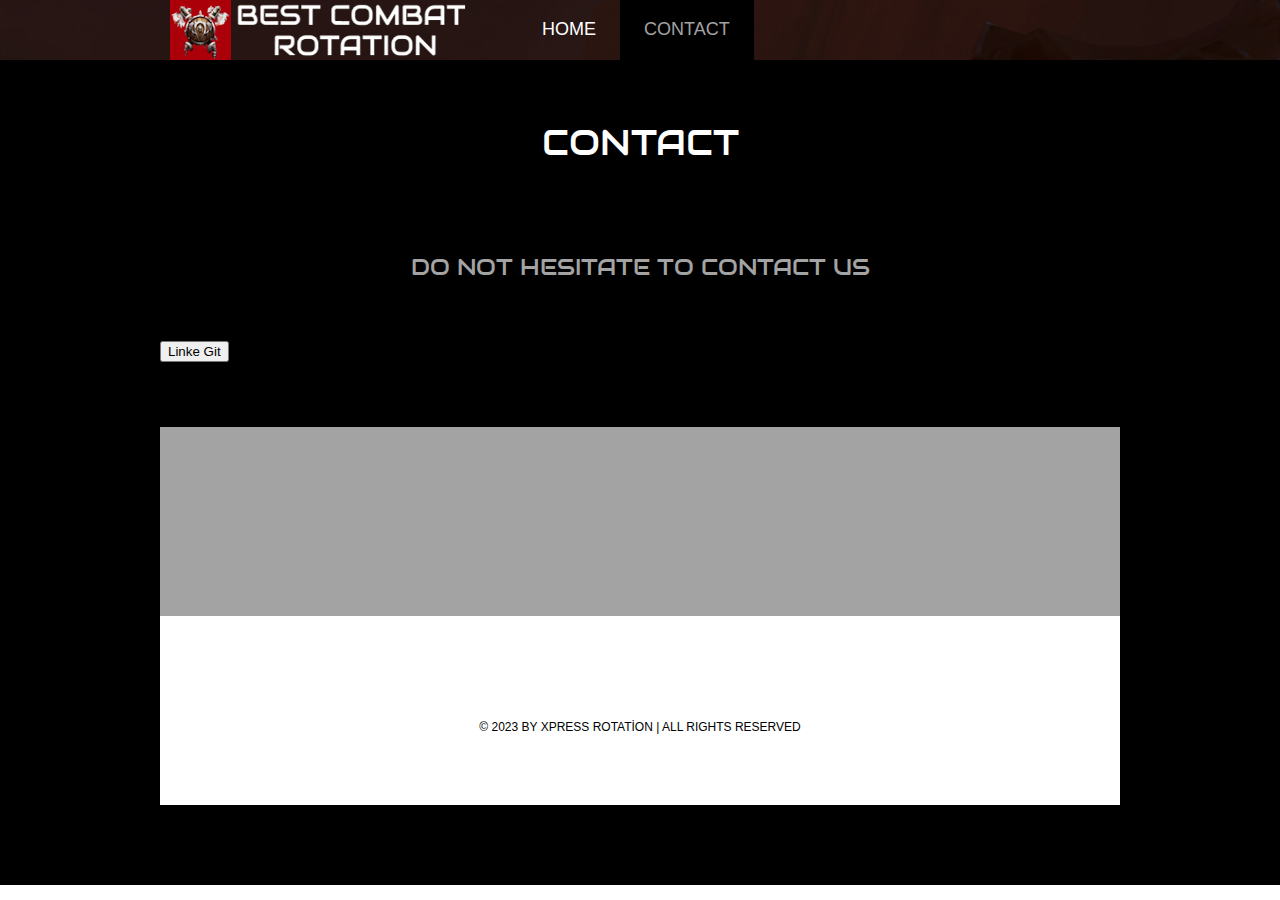
==== commit c5e2c8f9: "Update contact.html" ====
--- a/contact.html
+++ b/contact.html
@@ -29,16 +29,20 @@
 				<div class="contact">
 					<h1>Contact</h1>
 					<h2>DO NOT HESITATE TO CONTACT US</h2>
-					<form action="index.html">
-						<input type="text" name="Name" value="Name" onblur="this.value=!this.value?'Name':this.value;" onfocus="this.select()" onclick="this.value='';">
-						<input type="text" name="Email Address" value="Email Address" onblur="this.value=!this.value?'Email Address':this.value;" onfocus="this.select()" onclick="this.value='';">
-						<input type="text" name="Subject" value="Subject" onblur="this.value=!this.value?'Subject':this.value;" onfocus="this.select()" onclick="this.value='';">
-						<textarea name="message" cols="50" rows="7">Message</textarea>
-						<input type="submit" value="Send" id="submit">
-					</form>
-				</div>
-			</div>
-		</div>
+<!DOCTYPE html>
+<html lang="tr">
+<head>
+    <meta charset="UTF-8">
+    <meta name="viewport" content="width=device-width, initial-scale=1.0">
+    <title>Buton Örneği</title>
+</head>
+<body>
+
+<!-- Butonu oluştur -->
+<button onclick="location.href='https://www.example.com'">Linke Git</button>
+
+</body>
+</html>
 		<div id="footer">
 			<div class="connect">
 				<div>
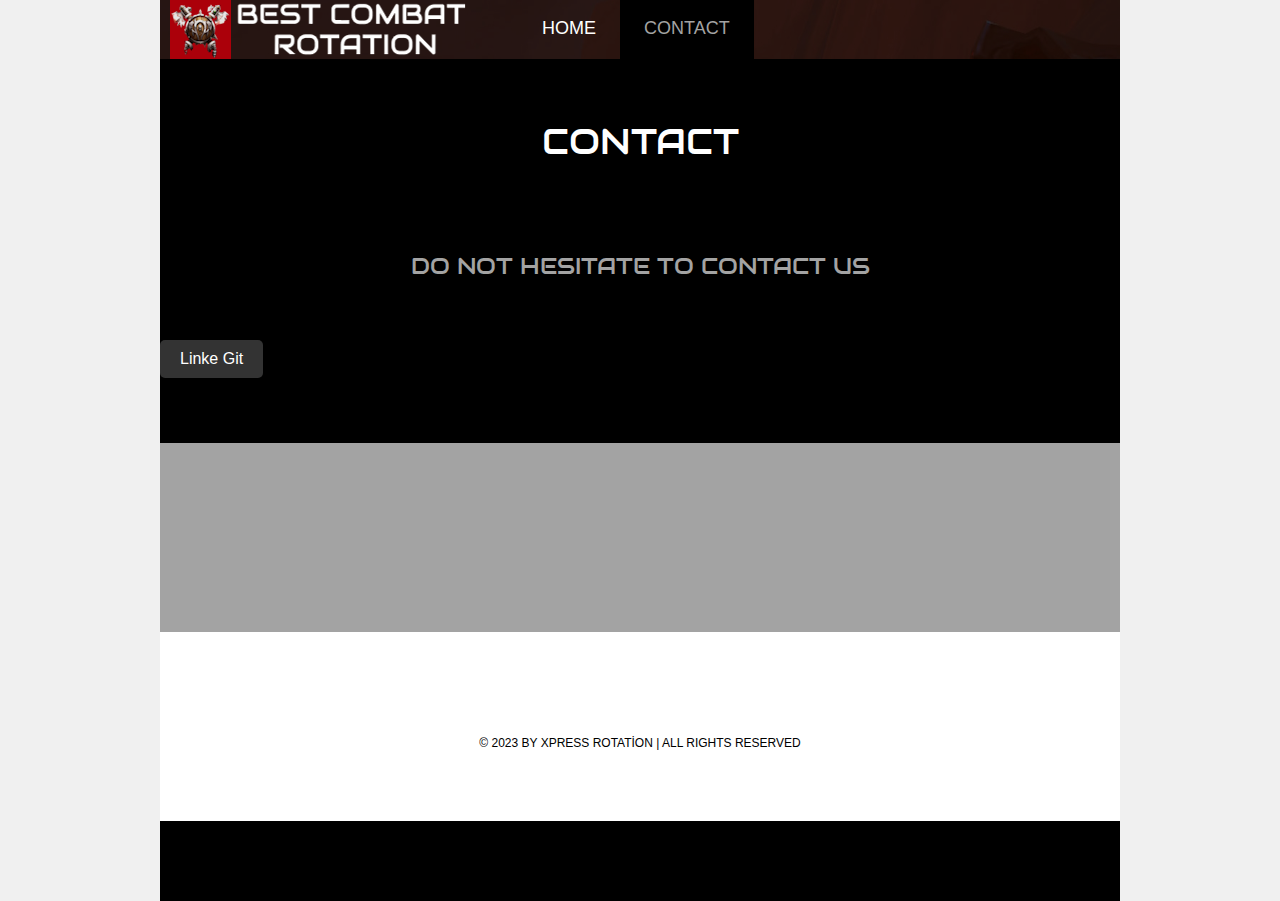
==== commit d5a42973: "Update contact.html" ====
--- a/contact.html
+++ b/contact.html
@@ -35,6 +35,30 @@
     <meta charset="UTF-8">
     <meta name="viewport" content="width=device-width, initial-scale=1.0">
     <title>Buton Örneği</title>
+    <style>
+        body {
+            display: flex;
+            align-items: center;
+            justify-content: center;
+            height: 100vh;
+            margin: 0;
+            background-color: #f0f0f0; /* Arka plan rengi */
+        }
+
+        button {
+            background-color: #333; /* Butonun arka plan rengi */
+            color: white; /* Yazı rengi */
+            padding: 10px 20px;
+            font-size: 16px;
+            border: none;
+            cursor: pointer;
+            border-radius: 5px;
+        }
+
+        button:hover {
+            background-color: #555; /* Hover durumunda buton rengi */
+        }
+    </style>
 </head>
 <body>
 
@@ -43,6 +67,7 @@
 
 </body>
 </html>
+
 		<div id="footer">
 			<div class="connect">
 				<div>
